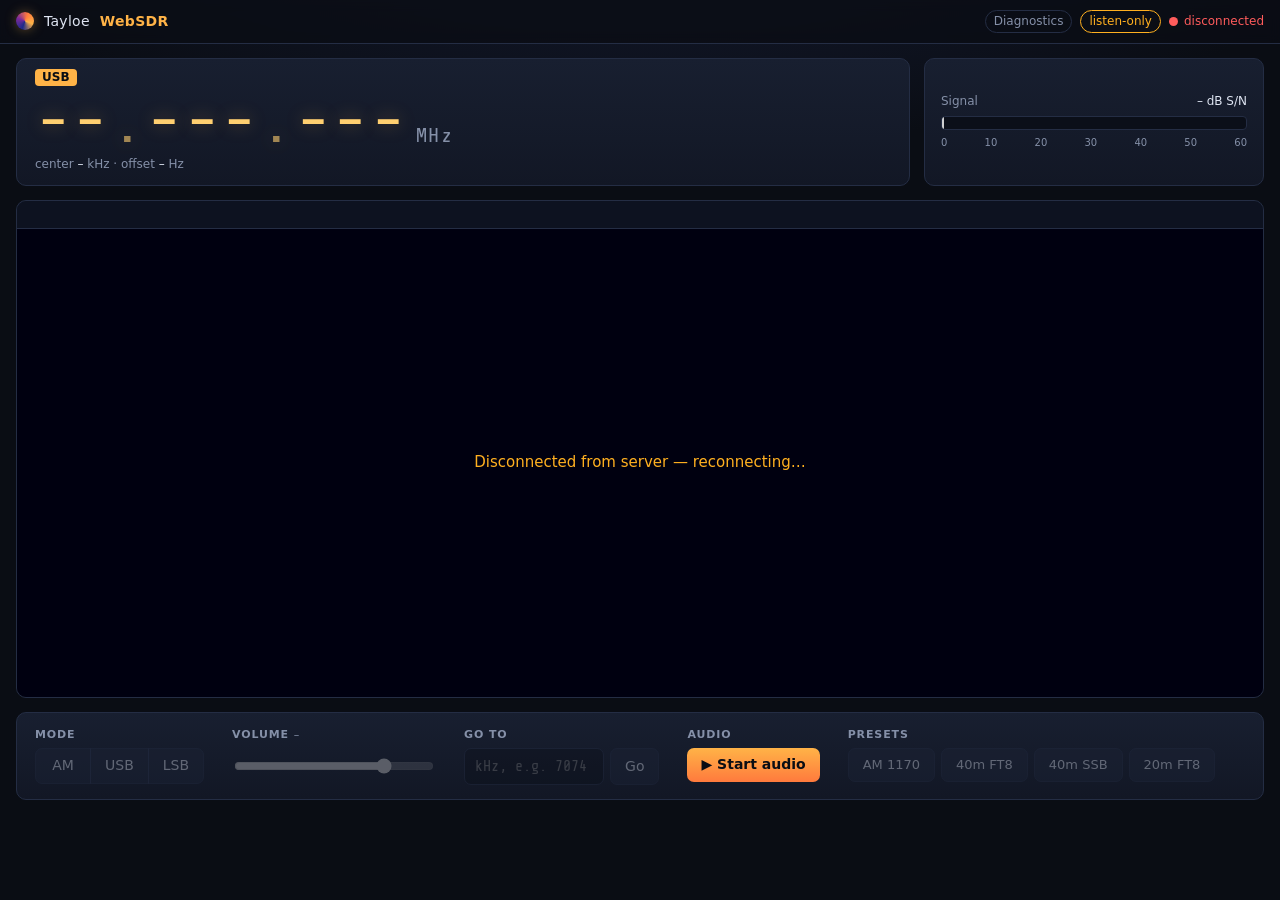
==== code/websdr/sdr/static/index.html @ bfa091c8 "Own WebSDR for the Tayloe board, grc-maker skill websdr/sdr/: a web SDR that replaces OpenWebRX for " ====
<!doctype html>
<html lang="en">
<head>
<meta charset="utf-8">
<meta name="viewport" content="width=device-width, initial-scale=1, viewport-fit=cover">
<meta name="theme-color" content="#0a0d14">
<title>Tayloe WebSDR</title>
<link rel="icon" href="data:image/svg+xml,%3Csvg xmlns=%22http://www.w3.org/2000/svg%22 viewBox=%220 0 16 16%22%3E%3Ccircle cx=%228%22 cy=%228%22 r=%227%22 fill=%22%23ffb347%22/%3E%3C/svg%3E">
<link rel="preconnect" href="https://fonts.googleapis.com">
<link rel="preconnect" href="https://fonts.gstatic.com" crossorigin>
<link rel="stylesheet" href="https://fonts.googleapis.com/css2?family=Share+Tech+Mono&display=swap">
<link rel="stylesheet" href="style.css">
</head>
<body>
<header class="top">
  <div class="brand"><span class="logo" aria-hidden="true"></span>Tayloe <b>WebSDR</b></div>
  <div class="badges">
    <a class="diag-link" href="diag.html" title="Server diagnostics">Diagnostics</a>
    <span id="listen-only" class="badge warn" hidden title="Add #key=… to the URL to tune">listen-only</span>
    <span id="status" class="status" data-state="connecting"><i></i><span>connecting…</span></span>
  </div>
</header>

<main>
  <section class="console">
    <div class="readout-box">
      <div class="readout-label"><span id="mode-tag">USB</span><span id="retune-tag" hidden>retuning…</span></div>
      <div id="readout" class="readout" title="Scroll over a digit (or tap its top/bottom half) to tune"></div>
      <div class="readout-sub">center <span id="center-val">–</span> kHz · offset <span id="offset-val">–</span> Hz</div>
    </div>
    <div class="meter-box">
      <div class="meter-head"><span>Signal</span><span id="meter-val">– dB S/N</span></div>
      <div class="meter"><div id="meter-bar"></div><div id="meter-peak"></div></div>
      <div class="meter-scale"><span>0</span><span>10</span><span>20</span><span>30</span><span>40</span><span>50</span><span>60</span></div>
    </div>
  </section>

  <section class="scope">
    <canvas id="scale" height="28"></canvas>
    <div id="wf-wrap" class="wf-wrap">
      <canvas id="waterfall" width="1024" height="320"></canvas>
      <div id="passband" class="passband" hidden><div class="pb-center"></div></div>
      <div id="cursor" class="cursor" hidden><span></span></div>
      <div id="wf-msg" class="wf-msg">waiting for waterfall…</div>
    </div>
  </section>

  <section class="controls">
    <div class="group">
      <h2>Mode</h2>
      <div class="seg" id="modes">
        <button data-mode="0">AM</button><button data-mode="1">USB</button><button data-mode="2">LSB</button>
      </div>
    </div>
    <div class="group">
      <h2>Volume <span id="vol-val" class="dim">–</span></h2>
      <input id="volume" type="range" min="-60" max="10" step="1" value="-6" aria-label="Volume (dB)">
    </div>
    <div class="group">
      <h2>Go to</h2>
      <form id="goto" class="goto">
        <input id="goto-khz" type="text" inputmode="decimal" placeholder="kHz, e.g. 7074" aria-label="Frequency in kHz">
        <button type="submit">Go</button>
      </form>
    </div>
    <div class="group">
      <h2>Audio <span id="buf-val" class="dim"></span></h2>
      <button id="audio-btn" class="primary">▶ Start audio</button>
    </div>
    <div class="group wide">
      <h2>Presets</h2>
      <div class="presets" id="presets"></div>
    </div>
  </section>
</main>

<div id="toast" class="toast" role="status" aria-live="polite"></div>

<script src="audio-worklet.js"></script>
<script src="app.js"></script>
</body>
</html>
---- code/websdr/sdr/static/style.css ----
:root {
  --bg: #0a0d14;
  --panel: #121725;
  --panel-2: #181f30;
  --line: #242d44;
  --text: #dfe5f2;
  --dim: #8590a8;
  --accent: #ffb347;
  --accent-2: #ff7a3d;
  --glow: rgba(255, 179, 71, 0.35);
  --ok: #3ddc84;
  --warn: #ffb020;
  --bad: #ff5c5c;
  --lcd: #ffcf70;
  --radius: 10px;
  --mono: "Share Tech Mono", ui-monospace, SFMono-Regular, Menlo, Consolas, monospace;
}

* { box-sizing: border-box; }
html { -webkit-text-size-adjust: 100%; }
body {
  margin: 0;
  min-height: 100vh;
  background: radial-gradient(1200px 500px at 50% -200px, #1a2240 0%, var(--bg) 70%) fixed, var(--bg);
  color: var(--text);
  font: 14px/1.4 system-ui, -apple-system, "Segoe UI", Roboto, sans-serif;
  overflow-x: hidden;
}
button, input { font: inherit; color: inherit; }

/* Header */
.top {
  display: flex; align-items: center; justify-content: space-between; gap: 12px;
  padding: 10px 16px; border-bottom: 1px solid var(--line);
  background: rgba(10, 13, 20, 0.8); backdrop-filter: blur(6px);
  position: sticky; top: 0; z-index: 5;
}
.brand { font-weight: 500; letter-spacing: 0.02em; display: flex; align-items: center; gap: 10px; white-space: nowrap; }
.brand b { color: var(--accent); font-weight: 700; }
.logo {
  width: 18px; height: 18px; border-radius: 50%;
  background: conic-gradient(from 200deg, #1d2a8a, #7a2a9a, var(--accent-2), var(--accent), #1d2a8a);
  box-shadow: 0 0 12px var(--glow);
}
.badges { display: flex; align-items: center; gap: 8px; min-width: 0; }
.diag-link { font-size: 12px; color: var(--dim); text-decoration: none; padding: 2px 8px; border-radius: 99px; border: 1px solid var(--line); white-space: nowrap; }
.diag-link:hover { color: var(--text); border-color: #3a4664; }
.badge { font-size: 12px; padding: 2px 8px; border-radius: 99px; border: 1px solid currentColor; white-space: nowrap; }
.badge.warn { color: var(--warn); }
.status { display: flex; align-items: center; gap: 6px; font-size: 12px; color: var(--dim); min-width: 0; }
.status span { overflow: hidden; text-overflow: ellipsis; white-space: nowrap; }
.status i { width: 9px; height: 9px; border-radius: 50%; background: var(--dim); flex: none; }
.status[data-state="live"] i { background: var(--ok); box-shadow: 0 0 8px var(--ok); }
.status[data-state="engine"] i { background: var(--warn); box-shadow: 0 0 8px var(--warn); }
.status[data-state="engine"] { color: var(--warn); }
.status[data-state="down"] i { background: var(--bad); }
.status[data-state="down"] { color: var(--bad); }
.status[data-state="connecting"] i { animation: pulse 1s infinite alternate; }
@keyframes pulse { to { opacity: 0.2; } }

main { max-width: 1400px; margin: 0 auto; padding: 14px 16px 32px; display: grid; gap: 14px; }

/* Readout + meter */
.console { display: grid; grid-template-columns: minmax(0, 1fr) minmax(220px, 340px); gap: 14px; }
.readout-box, .meter-box, .scope, .controls {
  background: linear-gradient(180deg, var(--panel-2), var(--panel));
  border: 1px solid var(--line); border-radius: var(--radius);
}
.readout-box { padding: 10px 18px 12px; position: relative; overflow: hidden; }
.readout-label { display: flex; gap: 8px; font-size: 12px; }
#mode-tag { color: #0a0d14; background: var(--accent); padding: 0 7px; border-radius: 4px; font-weight: 700; }
#retune-tag { color: var(--warn); }
.readout {
  font-family: var(--mono); color: var(--lcd);
  font-size: clamp(34px, 7vw, 64px); line-height: 1.1; letter-spacing: 0.02em;
  text-shadow: 0 0 18px var(--glow); user-select: none; white-space: nowrap;
  display: flex; align-items: baseline;
}
.readout .d { cursor: ns-resize; padding: 0 0.01em; border-radius: 4px; transition: background 0.1s; }
.readout .d:hover { background: rgba(255, 207, 112, 0.12); }
.readout .d.lead { color: rgba(255, 207, 112, 0.18); text-shadow: none; }
.readout .sep { opacity: 0.6; }
.readout .unit { font-size: 0.32em; color: var(--dim); margin-left: 0.4em; text-shadow: none; }
.readout-sub { color: var(--dim); font-size: 12px; font-variant-numeric: tabular-nums; }
.readout-sub span { color: var(--text); }

.meter-box { padding: 12px 16px; display: flex; flex-direction: column; justify-content: center; gap: 6px; }
.meter-head { display: flex; justify-content: space-between; font-size: 12px; color: var(--dim); }
#meter-val { color: var(--text); font-variant-numeric: tabular-nums; }
.meter { position: relative; height: 14px; border-radius: 4px; background: #0b0f19; overflow: hidden; border: 1px solid var(--line); }
#meter-bar {
  position: absolute; inset: 0 auto 0 0; width: 0;
  background: linear-gradient(90deg, #2b6cff 0%, #8a3ffc 35%, var(--accent-2) 70%, #ffe680 100%);
  background-size: 100% 100%; transition: width 0.12s linear;
}
#meter-peak { position: absolute; top: 0; bottom: 0; width: 2px; background: #fff; left: 0; opacity: 0.8; }
.meter-scale { display: flex; justify-content: space-between; font-size: 10px; color: var(--dim); font-variant-numeric: tabular-nums; }

/* Waterfall */
.scope { padding: 0; overflow: hidden; }
#scale { display: block; width: 100%; height: 28px; background: #0d1220; border-bottom: 1px solid var(--line); }
.wf-wrap { position: relative; height: clamp(240px, 52vh, 560px); touch-action: none; cursor: crosshair; background: #000010; }
#waterfall { display: block; width: 100%; height: 100%; image-rendering: auto; }
.passband {
  position: absolute; top: 0; bottom: 0; pointer-events: none;
  background: linear-gradient(180deg, rgba(255, 179, 71, 0.22), rgba(255, 179, 71, 0.08));
  border-left: 1px solid rgba(255, 179, 71, 0.6); border-right: 1px solid rgba(255, 179, 71, 0.6);
}
.pb-center { position: absolute; top: 0; bottom: 0; width: 0; border-left: 1px dashed rgba(255, 240, 200, 0.9); }
.cursor { position: absolute; top: 0; bottom: 0; width: 0; border-left: 1px solid rgba(255, 255, 255, 0.35); pointer-events: none; }
.cursor span {
  position: absolute; top: 6px; left: 6px; font: 12px var(--mono); white-space: nowrap;
  background: rgba(10, 13, 20, 0.85); padding: 1px 6px; border-radius: 4px; border: 1px solid var(--line);
}
.cursor.flip span { left: auto; right: 6px; }
.wf-msg {
  position: absolute; inset: 0; display: grid; place-items: center; color: var(--dim);
  font-size: 13px; pointer-events: none; text-align: center; padding: 16px;
}
.wf-msg.bad { color: var(--warn); font-size: 15px; }
.wf-msg[hidden], .passband[hidden] { display: none; }

/* Controls */
.controls { display: flex; flex-wrap: wrap; gap: 16px 28px; padding: 14px 18px; align-items: flex-start; }
.group { display: flex; flex-direction: column; gap: 6px; min-width: 0; }
.group.wide { flex: 1 1 260px; }
.group h2 { margin: 0; font-size: 11px; text-transform: uppercase; letter-spacing: 0.08em; color: var(--dim); font-weight: 600; }
.dim { color: var(--dim); text-transform: none; letter-spacing: 0; font-weight: 400; }

button {
  background: #1d2538; border: 1px solid var(--line); border-radius: 7px; padding: 7px 14px;
  cursor: pointer; transition: background 0.12s, border-color 0.12s, box-shadow 0.12s;
}
button:hover:not(:disabled) { border-color: #3a4664; background: #232d45; }
button.on { background: var(--accent); color: #0a0d14; border-color: var(--accent); box-shadow: 0 0 12px var(--glow); font-weight: 600; }
button.primary { background: linear-gradient(180deg, var(--accent), var(--accent-2)); color: #0a0d14; border: none; font-weight: 600; }
button.primary.on { background: #1d2538; color: var(--text); border: 1px solid var(--line); box-shadow: none; font-weight: 400; }
button:disabled, input:disabled { opacity: 0.38; cursor: not-allowed; }
.seg { display: flex; }
.seg button { border-radius: 0; margin-left: -1px; min-width: 56px; }
.seg button:first-child { border-radius: 7px 0 0 7px; margin-left: 0; }
.seg button:last-child { border-radius: 0 7px 7px 0; }

.goto { display: flex; gap: 6px; }
.goto input {
  width: 140px; background: #0b0f19; border: 1px solid var(--line); border-radius: 7px; padding: 7px 10px;
  font-family: var(--mono); font-size: 15px;
}
.goto input:focus { outline: none; border-color: var(--accent); }

input[type=range] { width: 200px; accent-color: var(--accent); height: 32px; }
.presets { display: flex; flex-wrap: wrap; gap: 6px; }
.presets button { font-size: 13px; }

.readout.locked .d { cursor: default; }
.readout.locked .d:hover { background: none; }

/* Toast */
.toast {
  position: fixed; left: 50%; bottom: 20px; transform: translate(-50%, 20px); opacity: 0;
  max-width: calc(100vw - 32px); background: #2a1620; color: #ffd6d6; border: 1px solid #6b2b3b;
  padding: 9px 14px; border-radius: 8px; box-shadow: 0 8px 30px rgba(0, 0, 0, 0.5);
  transition: opacity 0.2s, transform 0.2s; pointer-events: none; z-index: 10; font-size: 13px;
}
.toast.show { opacity: 1; transform: translate(-50%, 0); }

/* Phone */
@media (max-width: 700px) {
  main { padding: 10px 10px 24px; gap: 10px; }
  .console { grid-template-columns: 1fr; gap: 10px; }
  .readout-box { padding: 8px 12px 10px; }
  .wf-wrap { height: 44vh; min-height: 220px; }
  .controls { padding: 12px; gap: 14px; }
  .group, .group.wide { flex: 1 1 100%; }
  .seg button { flex: 1; }
  input[type=range] { width: 100%; }
  .goto input { flex: 1; width: auto; }
  .brand { font-size: 13px; }
}
@media (max-width: 400px) {
  .top { padding: 10px; gap: 8px; }
  .logo { display: none; }
}
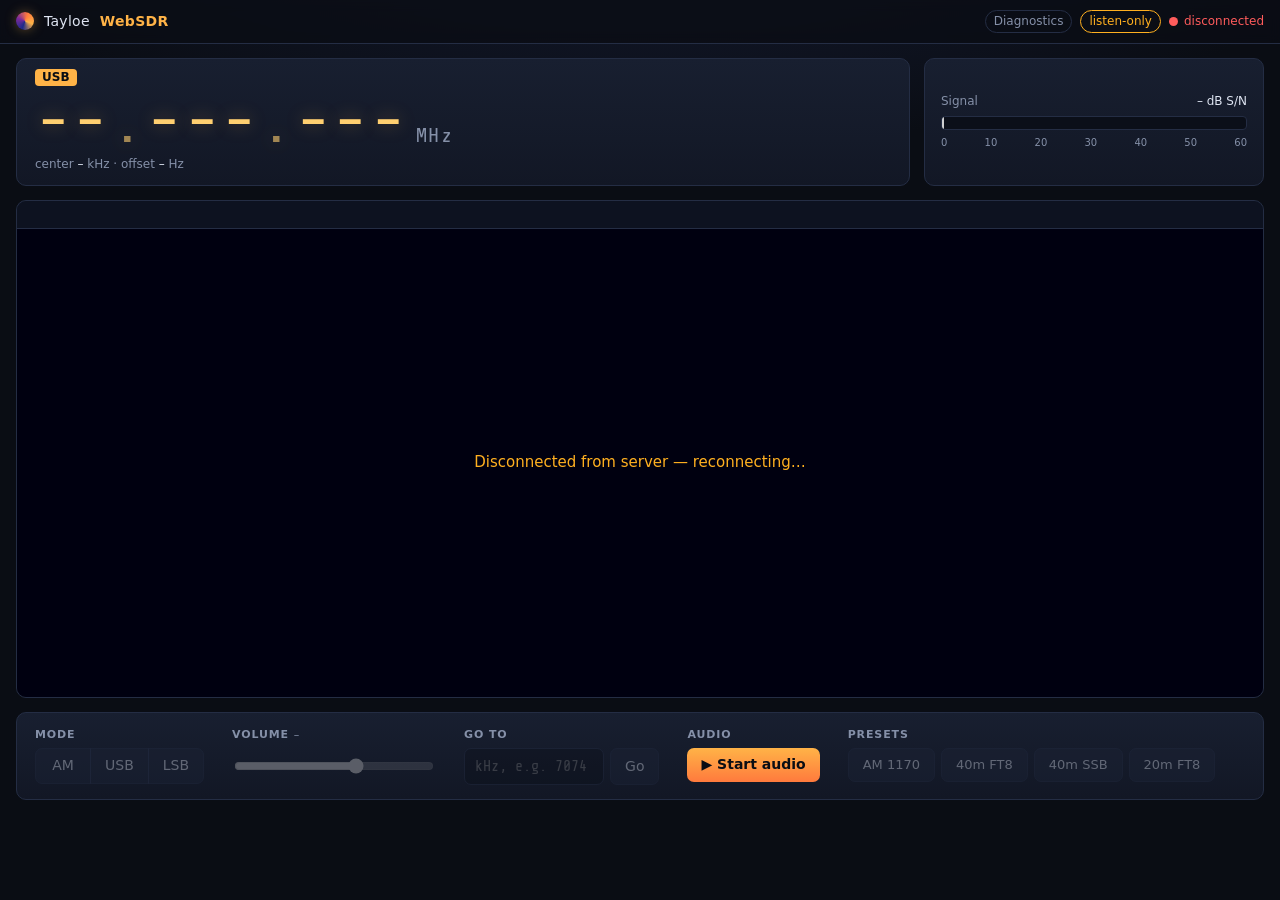
==== commit f86354a3: "WebSDR: no AGC, 5 kHz offset everywhere, I/Q DC blocker, faster deploys - engine.grc: drop both AGCs" ====
--- a/code/websdr/sdr/static/index.html
+++ b/code/websdr/sdr/static/index.html
@@ -54,7 +54,7 @@
     </div>
     <div class="group">
       <h2>Volume <span id="vol-val" class="dim">–</span></h2>
-      <input id="volume" type="range" min="-60" max="10" step="1" value="-6" aria-label="Volume (dB)">
+      <input id="volume" type="range" min="-80" max="40" step="1" value="-6" aria-label="Volume (dB)">
     </div>
     <div class="group">
       <h2>Go to</h2>
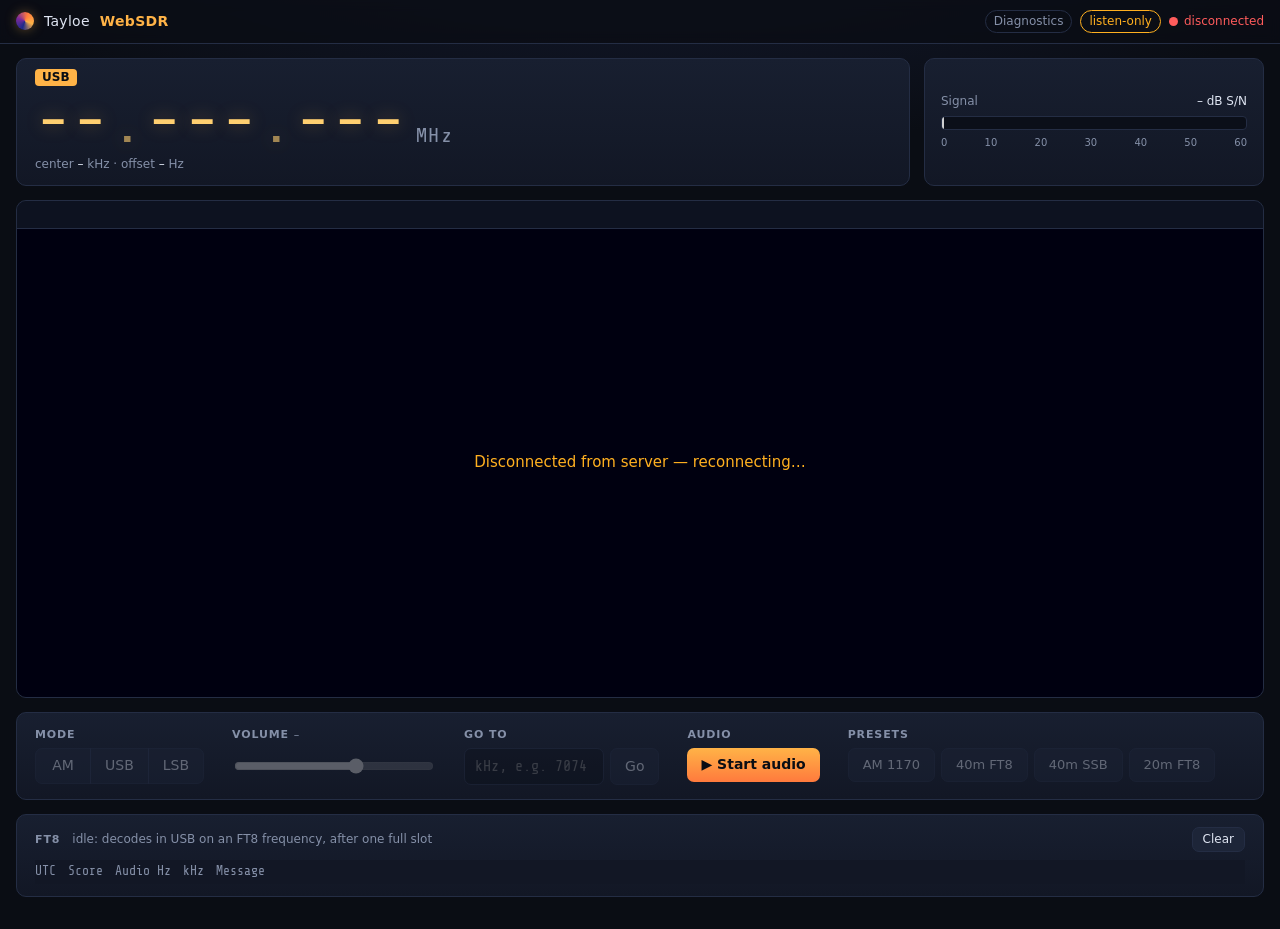
==== commit 3e2268f9: "WebSDR: decode FT8 with ft8_lib and show it on the page radiolib's decoder took 36-38 s per slot on " ====
--- a/code/websdr/sdr/static/index.html
+++ b/code/websdr/sdr/static/index.html
@@ -72,6 +72,16 @@
       <div class="presets" id="presets"></div>
     </div>
   </section>
+
+  <section class="ft8">
+    <div class="ft8-head"><h2>FT8</h2><span id="ft8-status" class="dim">–</span><button id="ft8-clear" title="Clear the table in this browser">Clear</button></div>
+    <div class="ft8-table">
+      <table>
+        <thead><tr><th>UTC</th><th title="Sync score from the decoder, not an SNR">Score</th><th>Audio Hz</th><th>kHz</th><th>Message</th></tr></thead>
+        <tbody id="ft8-rows"></tbody>
+      </table>
+    </div>
+  </section>
 </main>
 
 <div id="toast" class="toast" role="status" aria-live="polite"></div>
--- a/code/websdr/sdr/static/style.css
+++ b/code/websdr/sdr/static/style.css
@@ -152,6 +152,18 @@
 .presets { display: flex; flex-wrap: wrap; gap: 6px; }
 .presets button { font-size: 13px; }
 
+/* FT8 */
+.ft8 { background: linear-gradient(180deg, var(--panel-2), var(--panel)); border: 1px solid var(--line); border-radius: var(--radius); padding: 12px 18px; }
+.ft8-head { display: flex; align-items: baseline; gap: 12px; flex-wrap: wrap; margin-bottom: 8px; font-size: 12px; }
+.ft8-head h2 { margin: 0; font-size: 11px; text-transform: uppercase; letter-spacing: 0.08em; color: var(--dim); font-weight: 600; }
+#ft8-clear { margin-left: auto; padding: 3px 10px; font-size: 12px; }
+.ft8-table { max-height: 280px; overflow: auto; }
+.ft8 table { width: 100%; border-collapse: collapse; font-family: var(--mono); font-size: 13px; }
+.ft8 th { position: sticky; top: 0; background: var(--panel); color: var(--dim); font-weight: 400; text-align: left; padding: 2px 12px 4px 0; white-space: nowrap; }
+.ft8 td { padding: 2px 12px 2px 0; border-top: 1px solid var(--line); white-space: nowrap; font-variant-numeric: tabular-nums; }
+.ft8 th:last-child, .ft8 td:last-child { width: 100%; }
+.ft8 tr.cq td:last-child { color: var(--ok); }
+
 .readout.locked .d { cursor: default; }
 .readout.locked .d:hover { background: none; }
 
